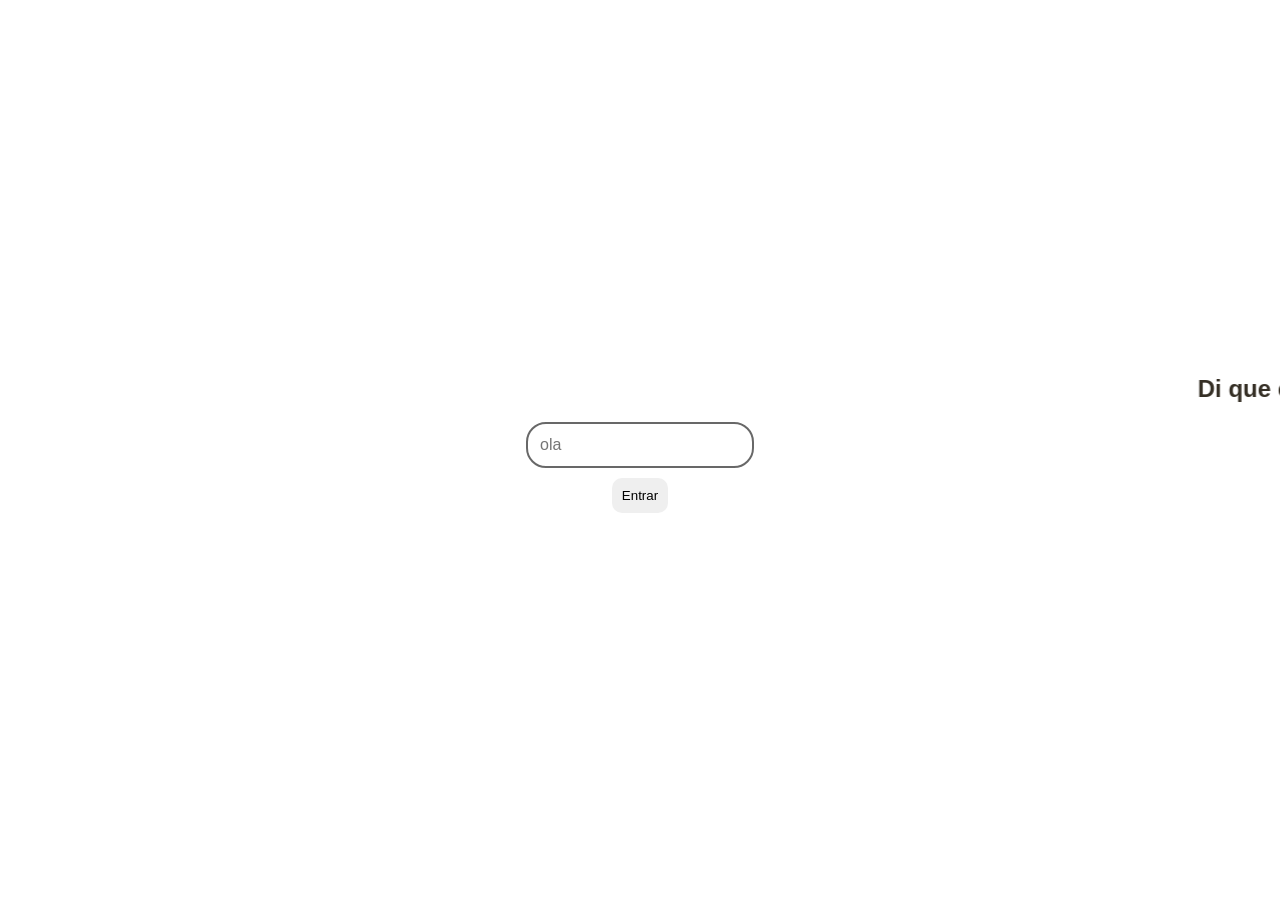
==== index.html @ fd2b5cc6 "Rename holu to index" ====
<!DOCTYPE html>
<html lang="es">
<head>
<meta charset="UTF-8">
<title>clara</title>
<link rel="stylesheet" href="mm.css">

</head>

<body>

<!--- PANTALLA 1 -->
<div id="screen1" class="screen active">
    <marquee> <h2> Di que eres pobre </h2> </marquee>
    <input id="password" placeholder="ola">
    <button onclick="checkPassword()">Entrar</button>
    <p id="msg"></p>
</div>


<div id="screenVideo" class="screen video-container">
</div>


<!-- PANTALLA 2 -->

<div id="birthdayScreen">

    <img src="videos/estrellas.gif" class="stars-gif">

    <img src="videos/pastel.gif" class="cake-gif">

    <div class="cumple-gif">
        <a href="https://www.glitter-graphics.com/myspace/text_generator.php" target="_blank">
            <img src="https://text.glitter-graphics.net/sc/j.gif">
            <img src="https://text.glitter-graphics.net/sc/a.gif">
            <img src="https://text.glitter-graphics.net/sc/p.gif">
            <img src="https://text.glitter-graphics.net/sc/y.gif">

            <img src="https://dl3.glitter-graphics.net/empty.gif" width="20">

            <img src="https://text.glitter-graphics.net/sc/b.gif">
            <img src="https://text.glitter-graphics.net/sc/e.gif">
            <img src="https://text.glitter-graphics.net/sc/r.gif">
            <img src="https://text.glitter-graphics.net/sc/d.gif">
            <img src="https://text.glitter-graphics.net/sc/e.gif">

            <img src="https://dl3.glitter-graphics.net/empty.gif" width="20">

            <img src="https://text.glitter-graphics.net/sc/c.gif">
            <img src="https://text.glitter-graphics.net/sc/l.gif">
            <img src="https://text.glitter-graphics.net/sc/a.gif">
            <img src="https://text.glitter-graphics.net/sc/r.gif">
            <img src="https://text.glitter-graphics.net/sc/a.gif">

    
        </a>

    <button id="nextBirthdayBtn" onclick="holabuenastardes()">
    continuarrr
</button> 

    </div>

</div>

<!-- 🎧 PANTALLA 3 -->
<div id="screen3" class="screen">
    <h2>hola niña</h2>

    <p class="final-text">
        Fui una miserable. Se que escuchaste muchas cosas pero no son verdad. Nunca quise volver a hablarte ni pense en hacerlo jamás por la verguenza, <br>
        me sigue sin cuadrar la idea, es muy extraño.<br> 
        Me caes bien al igual que las demás (ya no te conozco, pero ajá), y esta vez estoy siendo sincera. <br>
        No quiero mentir, no quiero mentirte, además ya no se como expresarme de esto sin terminar diciendo groserías (ya no digo btw, más bien estoy tratando de cambiar). <br>
        Esto es raro porque en serio preferiria arrancarme los dientes qe hacerle una playlist a alguien <br>
        No pienso hablar más, lukea el reproductor. <br>


         pd: te pido porfavor ke no le digas de esto a nadie, a nadie, nadie, por favor. por favor. es la unica vaina ke te pido enkaresidamente  
    </p>

  <button onclick="irAlReproductor()">continuarrrrrrrr</button>

</div>

<!-- 🎵 PANTALLA 4: REPRODUCTOR -->

<div id="screenPlayer">

    <iframe 
    src="reproductores/verdeprin/index.html"
    class="player-frame">
</iframe>


<script src="script.js"></script>
</body>
</html>
---- mm.css ----
body {
    margin: 0;
    font-family: Arial;
    background: #ffffff;
    color: rgb(53, 47, 37);
    text-align: center;
}

.screen {
    display: none;
    height: 100vh;
    justify-content: center;
    align-items: center;
    flex-direction: column;
}

.active {
    display: flex;
}

input {
    padding: 10px;
    border-radius: 10px;
    border: none;
}

button {
    margin-top: 10px;
    padding: 10px;
    border-radius: 10px;
    border: none;
    cursor: pointer;
}

.cake {
    font-size: 80px;
}

.candles span {
    font-size: 30px;
    margin: 5px;
    cursor: pointer;
}

#nextBtn {
    display: none;
}

.player {
    margin-top: 20px;
}

.controls button {
    margin: 5px;
}

.final-text {
    margin-top: 20px;
}

input {
    padding: 12px;
    border-radius: 20px;
    border: 2px solid rgb(104, 104, 104);
    background: transparent; 
    color: rgb(163, 140, 140);
    font-size: 16px;
}

.video-container {
    position: relative;
    overflow: hidden;
}

.mini-video {
    position: absolute;
    width: 400px;
    border-radius: 0px;
    opacity: 0;
    animation: aparecer 0.1s forwards;
}

@keyframes aparecer {
    from {
        opacity: 0;
        transform: scale(0.5);
    }
    to {
        opacity: 1;
        transform: scale(2.5);
    }
}

.container {
    margin-top: 20px;
}

.container iframe {
    border: none;
    border-radius: 10px;
}

.container button {
    background: pink;
    color: white;
    border-radius: 5px;
    padding: 10px;
    cursor: pointer;
}


#birthdayScreen {
    position: relative;
    width: 100%;
    height: 100vh;
    overflow: hidden;
    display: none;
    justify-content: center;
    align-items: center;
    flex-direction: column;
}

.stars-gif {
    position: absolute;
    width: 100%;
    height: 100%;
    object-fit: cover;
    top: 0;
    left: 0;
    z-index: 1;
    pointer-events: none;
}

.cake-gif {
    position: relative;
    width: 350px;
    z-index: 2;
}

.cumple-gif {
    position: relative;
    z-index: 3;
    margin-top: 20px;
    left: 30px;
}

#nextBirthdayBtn {
    position: relative;
    top: 50px;
    right: 300px;
    z-index: 5;
    margin-top: 25px;
    padding: 10px 25px;
    border: 1px solid rgb(0, 0, 0);
    border-radius: 20px;
    background: transparent;
    color: rgb(65, 63, 61);
    font-size: 15px;
    cursor: pointer;
    transition: 0.3s;
}

#nextBirthdayBtn:hover {
    background: rgb(197, 181, 152);
    color: white;
}

#screenPlayer {
    display: none;
    width: 100%;
    height: 100vh;
    background: white;
    justify-content: center;
    align-items: center;
}

.player-frame {
    width: 800px;
    height: 600px;
    position: relative;
    border: none;
}
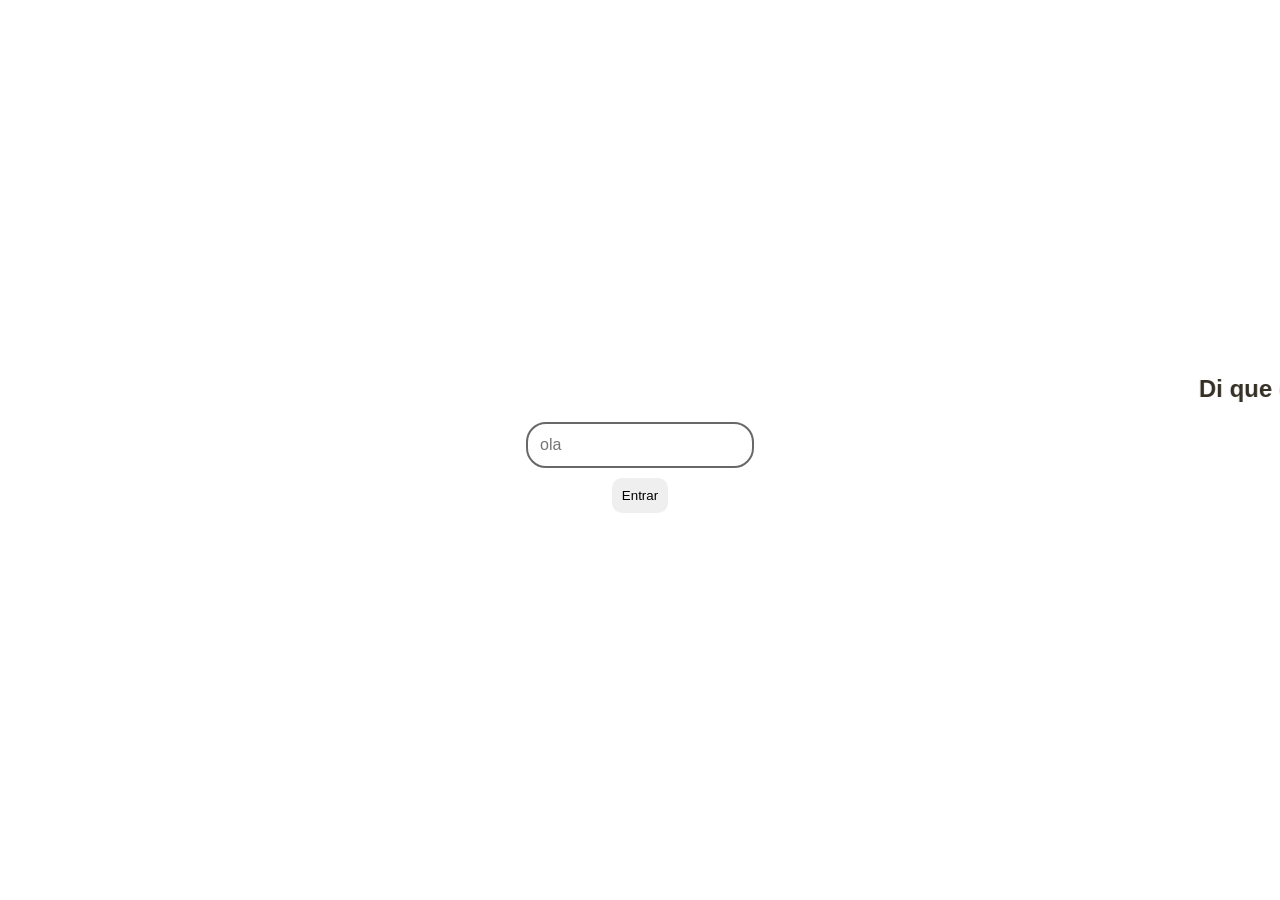
==== commit f7ff8ce1: "Actualizacion de la pagina" ====
--- a/index.html
+++ b/index.html
@@ -9,7 +9,6 @@
 
 <body>
 
-<!--- PANTALLA 1 -->
 <div id="screen1" class="screen active">
     <marquee> <h2> Di que eres pobre </h2> </marquee>
     <input id="password" placeholder="ola">
@@ -22,7 +21,7 @@
 </div>
 
 
-<!-- PANTALLA 2 -->
+
 
 <div id="birthdayScreen">
 
@@ -64,7 +63,9 @@
 
 </div>
 
-<!-- 🎧 PANTALLA 3 -->
+
+
+
 <div id="screen3" class="screen">
     <h2>hola niña</h2>
 
@@ -84,7 +85,9 @@
 
 </div>
 
-<!-- 🎵 PANTALLA 4: REPRODUCTOR -->
+
+
+
 
 <div id="screenPlayer">
 
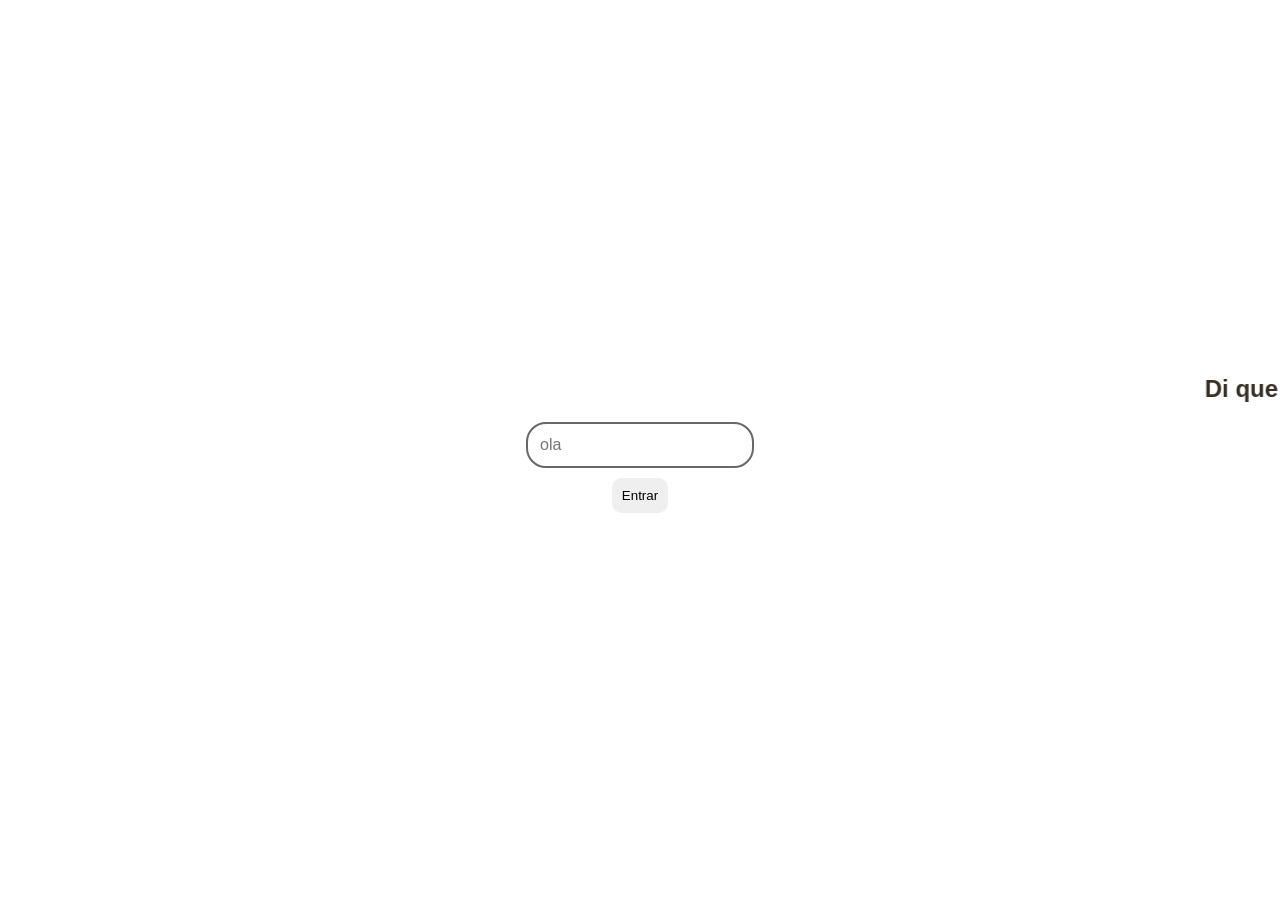
==== commit 6ac8838f: "Hacer pagina responsive" ====
--- a/index.html
+++ b/index.html
@@ -2,6 +2,7 @@
 <html lang="es">
 <head>
 <meta charset="UTF-8">
+<meta name="viewport" content="width=device-width, initial-scale=1.0">
 <title>clara</title>
 <link rel="stylesheet" href="mm.css">
 
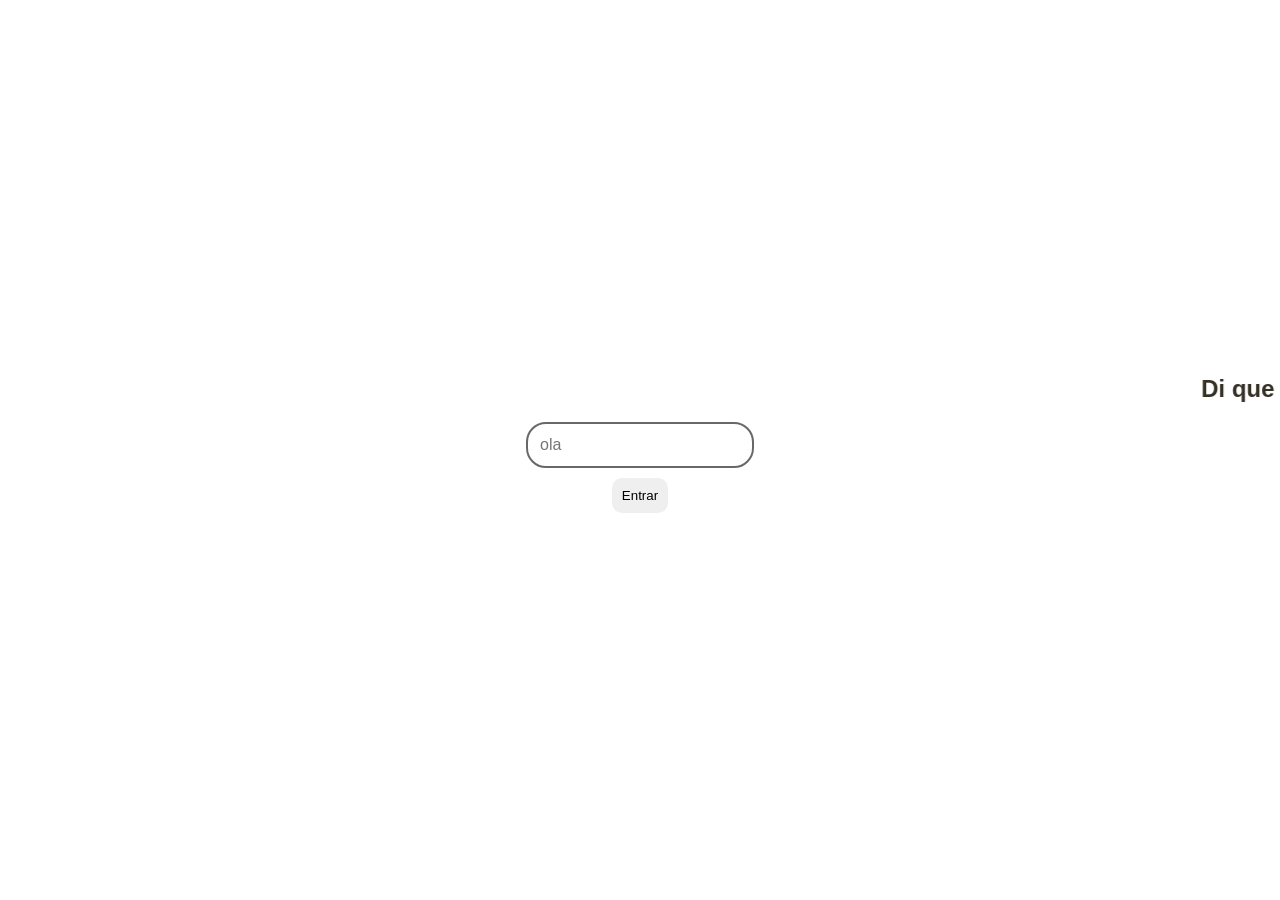
==== commit 2e088edb: "final" ====
--- a/index.html
+++ b/index.html
@@ -74,7 +74,7 @@
         Fui una miserable. Se que escuchaste muchas cosas pero no son verdad. Nunca quise volver a hablarte ni pense en hacerlo jamás por la verguenza, <br>
         me sigue sin cuadrar la idea, es muy extraño.<br> 
         Me caes bien al igual que las demás (ya no te conozco, pero ajá), y esta vez estoy siendo sincera. <br>
-        No quiero mentir, no quiero mentirte, además ya no se como expresarme de esto sin terminar diciendo groserías (ya no digo btw, más bien estoy tratando de cambiar). <br>
+        No quiero mentir, no quiero mentirte, además ya no se como expresarme de esto sin terminar diciendo tonterias. <br>
         Esto es raro porque en serio preferiria arrancarme los dientes qe hacerle una playlist a alguien <br>
         No pienso hablar más, lukea el reproductor. <br>
 
--- a/mm.css
+++ b/mm.css
@@ -147,7 +147,7 @@
 #nextBirthdayBtn {
     position: relative;
     top: 50px;
-    right: 300px;
+    right: auto;
     z-index: 5;
     margin-top: 25px;
     padding: 10px 25px;
